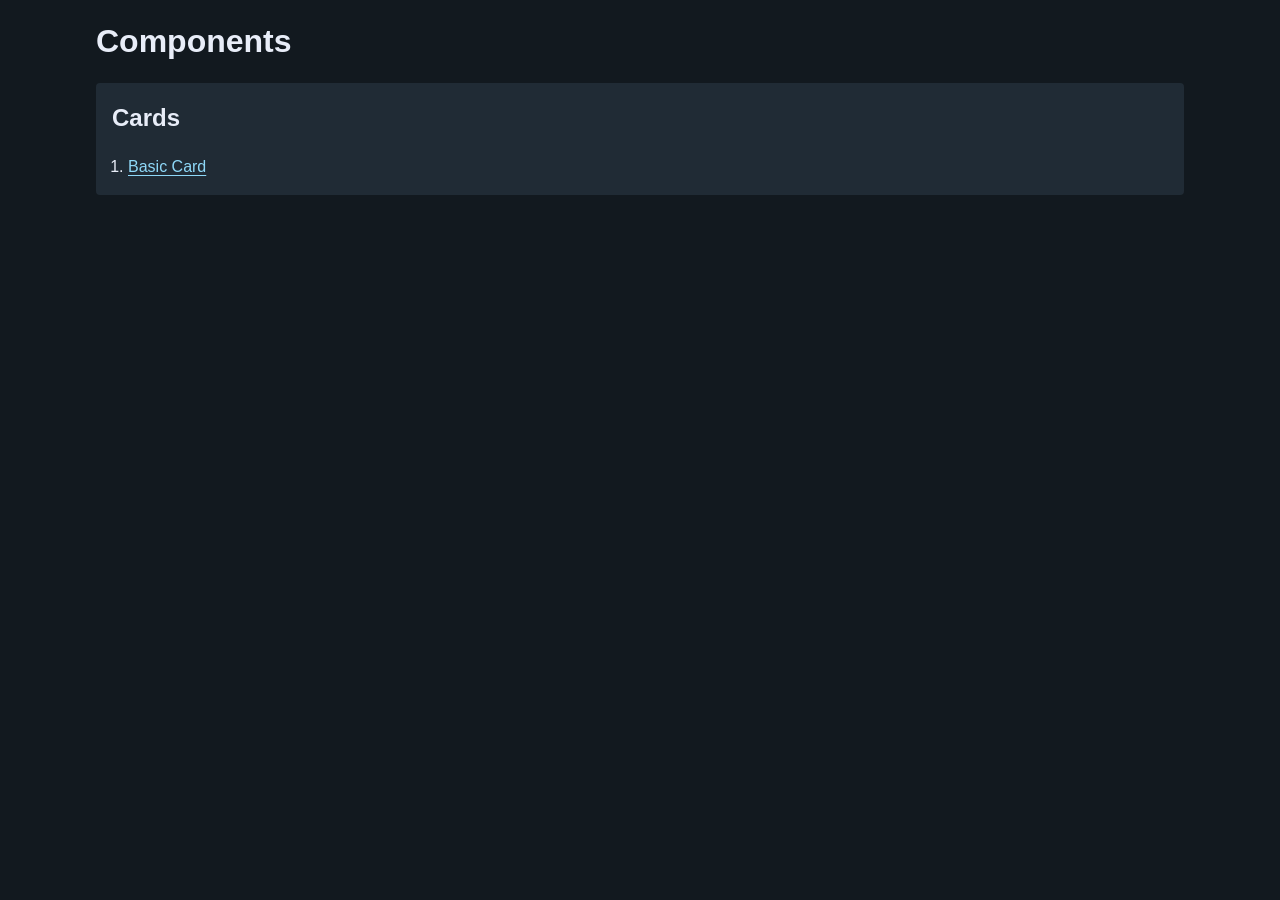
==== components/index.html @ 73df9f53 "Components Index" ====
<!DOCTYPE html>
<html lang="en">
<head>
    <meta charset="UTF-8">
    <meta name="viewport" content="width=device-width, initial-scale=1.0">

    <link rel="stylesheet" href="style.css">

    <title>Components</title>
</head>
<body>
    
    <main class="container">
        <h1>Components</h1>

        <section class="category rounded">
            <h2>Cards</h2>

            <!-- Ordered List -> numbered list -->
            <ol>
                <li>
                    <a href="cards/01-basic-card.html">
                        Basic Card
                    </a>
                </li>
            </ol>
        </section>
    </main>

</body>
</html>
---- components/style.css ----
/* CSS RESET */
* {
    box-sizing: border-box;
    /* scales elements from the border */

    margin: 0;
    padding: 0;
}

body {
    background-color: #12191f;
    color: #e8edf8;

    font-family: Arial, sans-serif;
    line-height: 1.6;

    padding: 1rem;
    /* rem - root font size - 16px by default */
}

a {
    color: #8ed8f8;
    text-underline-offset: 0.2rem;
}
a:hover {
    color: #bdeaff;
}

/* Targets all elements separated with a comma */
h1, h2, h3, h4, h5, h6 {
    margin-bottom: 1rem;
}

ol, ul {
    padding-left: 1rem;
}

.container {
    max-width: 68rem; /* 1088px by default */
    margin-inline: auto;
}

.category {
    background-color: #202b35;
    padding: 1rem;
}

.rounded {
    border-radius: 0.25rem;
}
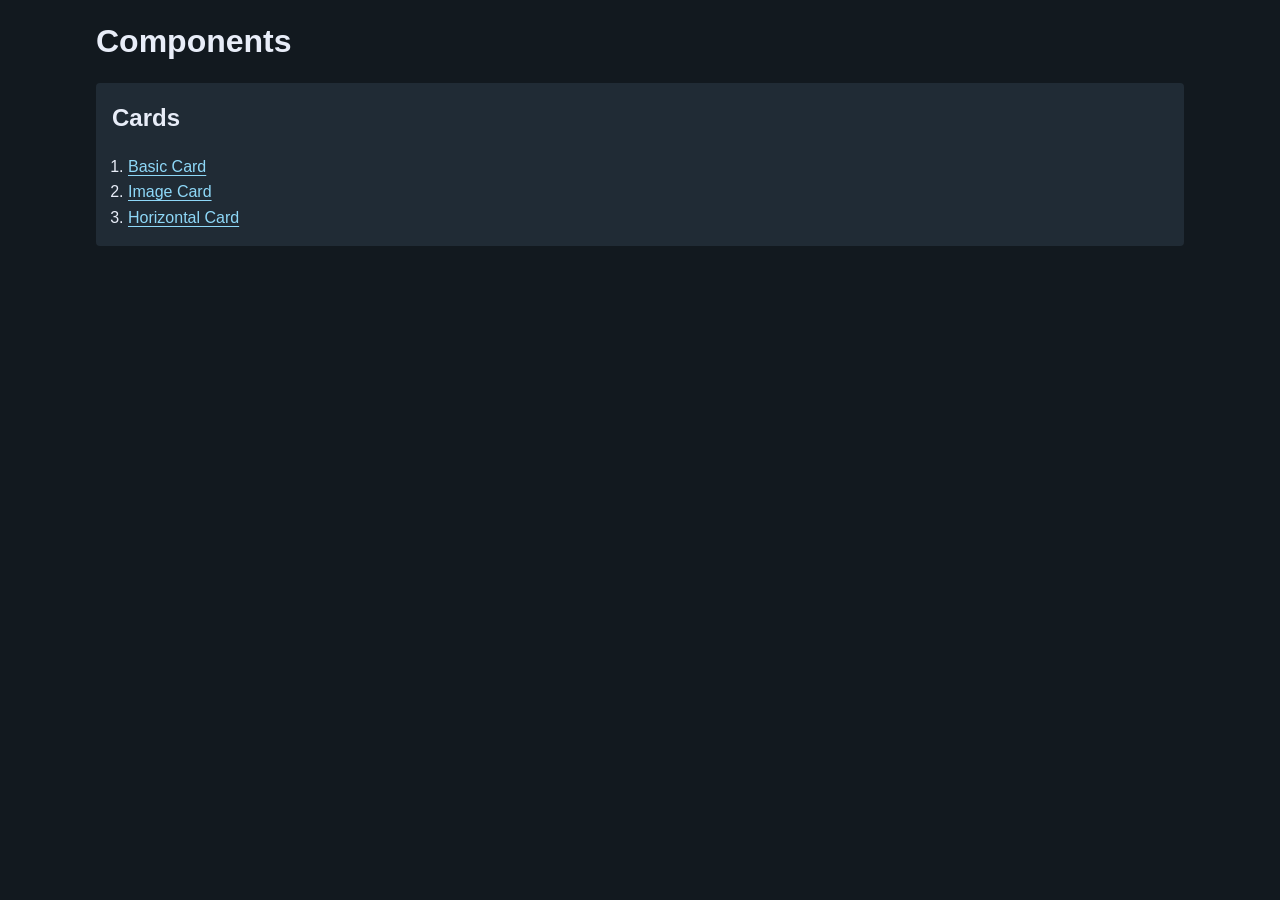
==== commit 128f85fa: "Card Styles" ====
--- a/components/index.html
+++ b/components/index.html
@@ -23,6 +23,18 @@
                         Basic Card
                     </a>
                 </li>
+
+                <li>
+                    <a href="cards/02-image-card.html">
+                        Image Card
+                    </a>
+                </li>
+
+                <li>
+                    <a href="cards/03-horizontal-card.html">
+                        Horizontal Card
+                    </a>
+                </li>
             </ol>
         </section>
     </main>
--- a/components/style.css
+++ b/components/style.css
@@ -47,4 +47,36 @@
 
 .rounded {
     border-radius: 0.25rem;
+    overflow: hidden;
+    /* crops out the parts that don't fit */
+}
+
+/******************** CARDS ********************/
+.card {
+    background-color: #202b35;
+    border: 1px solid #718493;
+}
+
+.card-body {
+    padding: 1.25rem;
+}
+
+.card-image {
+    width: 100%;
+    display: block;
+    aspect-ratio: 4 / 3;
+
+    /* fit the image as a cover photo */
+    object-fit: cover;
+    object-position: center;
+}
+
+.horizontal-card {
+    display: flex;
+    align-items: center;
+}
+
+.horizontal-card .card-image {
+    width: 33%;
+    aspect-ratio: 4 / 2;
 }
